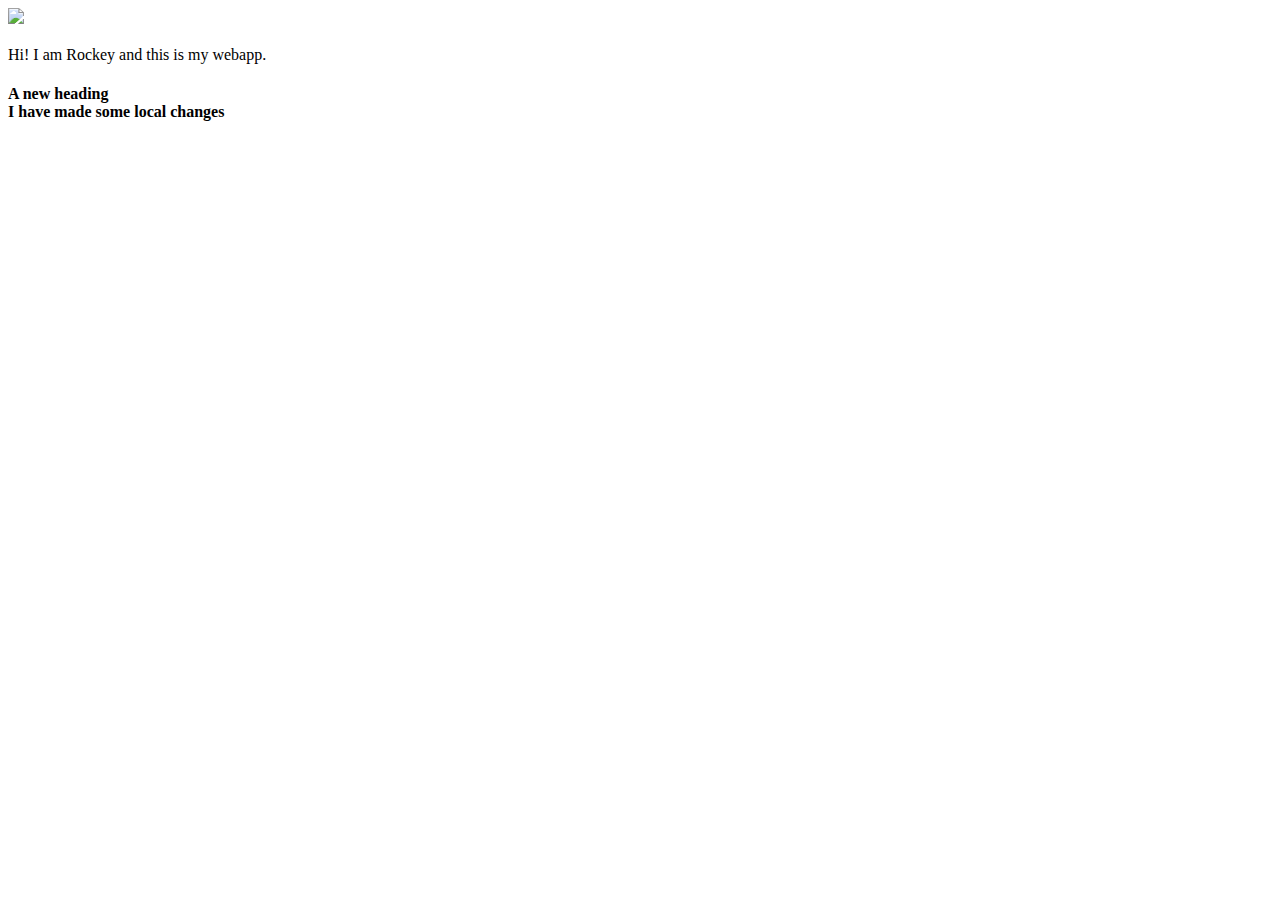
==== index.html @ ef5a0c0b "Add files via upload" ====
<!doctype html>
<html>
    <head>
        <link href="/ui/style.css" rel="stylesheet" />
    </head>
    <body>
        <div class="center">
            <img src="/ui/madi.png" class="img-medium"/>
        </div>
        <br>
        <div class="center text-big bold">
            Hi! I am Rockey and this is my webapp.
            <h4>A new heading
            <br>
            I have made some local changes</h4>

        </div>
        <script type="text/javascript" src="/ui/main.js">
        </script>
    </body>
</html>
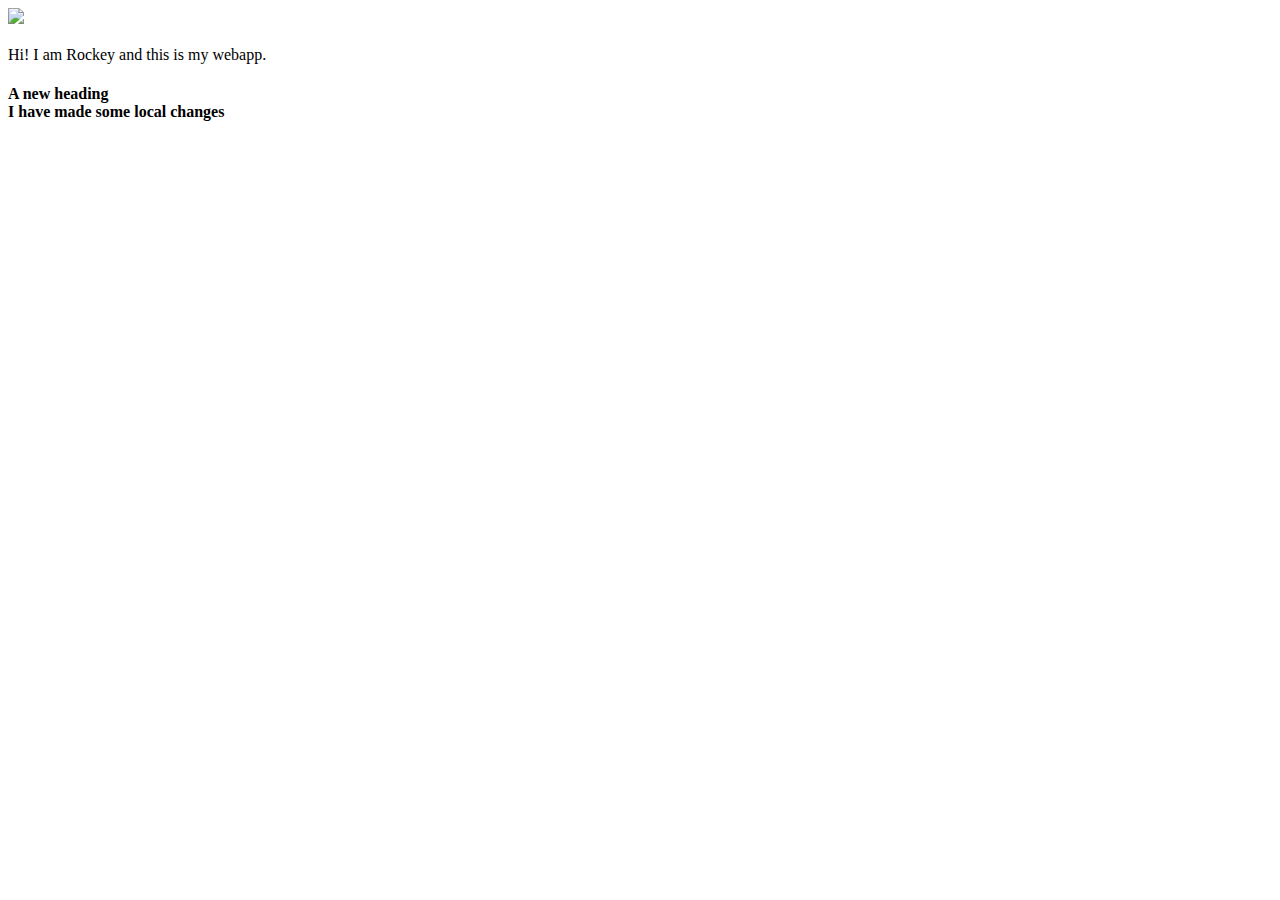
==== commit a8ecfbdd: "[imad-console] Updates index.html" ====
--- a/index.html
+++ b/index.html
@@ -8,6 +8,7 @@
             <img src="/ui/madi.png" class="img-medium"/>
         </div>
         <br>
+       
         <div class="center text-big bold">
             Hi! I am Rockey and this is my webapp.
             <h4>A new heading
